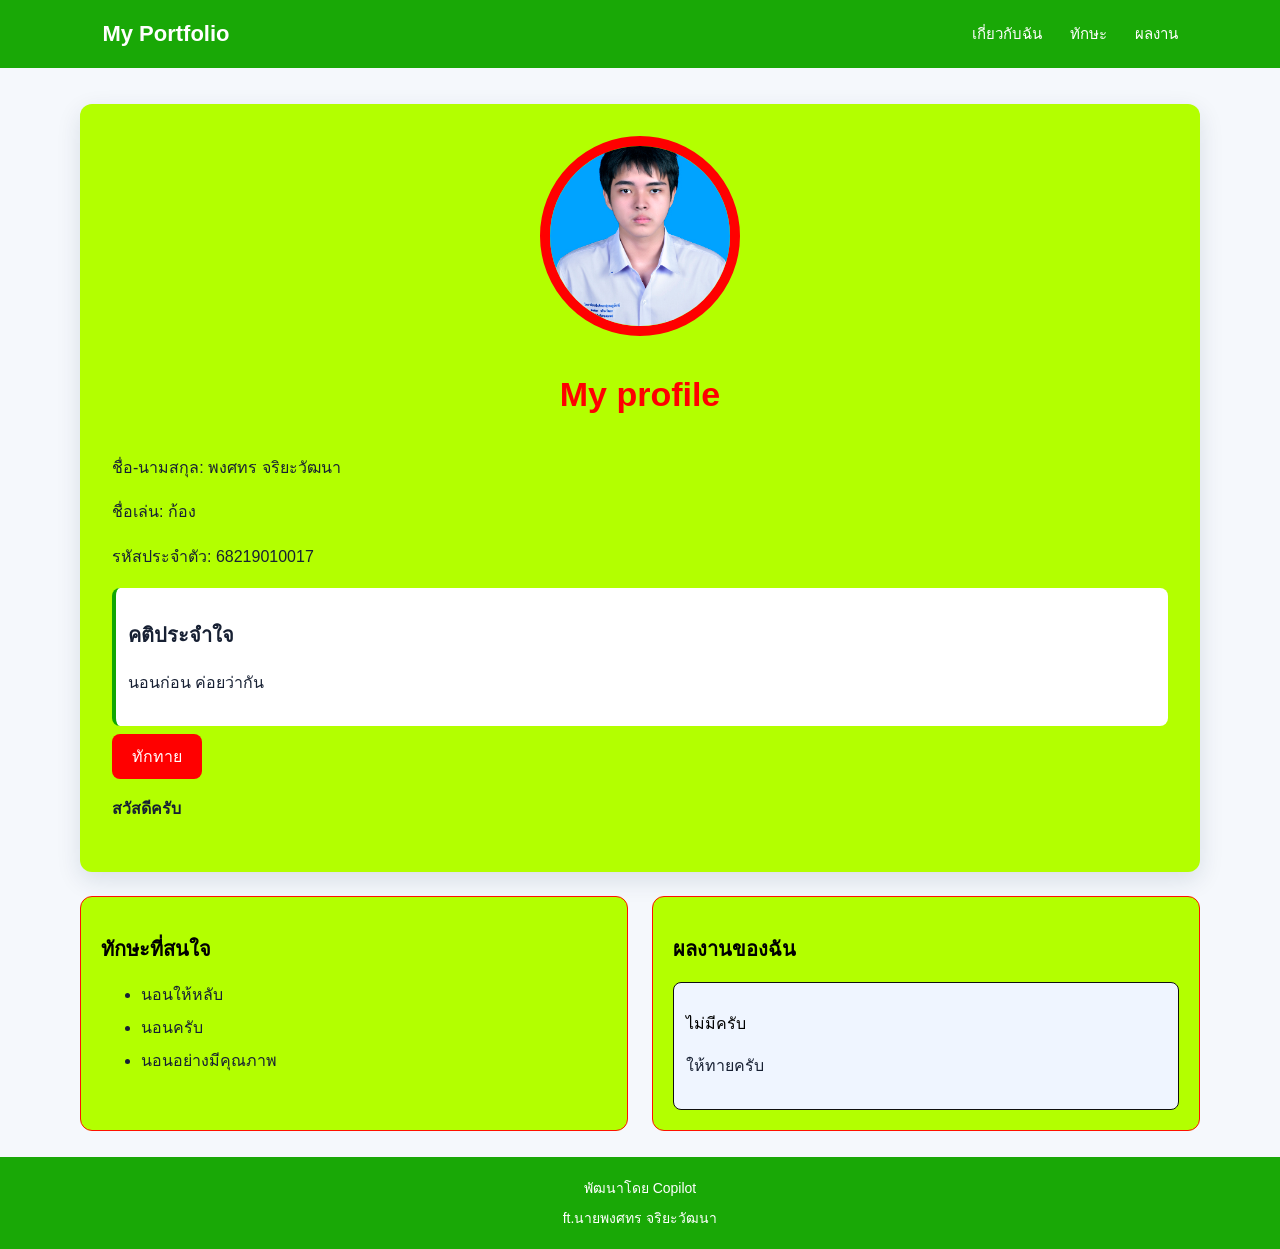
==== Portfolio/my-profile-017/my-profile-017/my-profile-017/index.html @ 70f2a068 "Update" ====
<!doctype html>
<html lang="th">
  <head>
    <meta charset="UTF-8" />
    <meta name="viewport" content="width=device-width, initial-scale=1.0" />
    <title>My Portfolio</title>
    <link rel="stylesheet" href="style.css" />
    <script src="script.js" defer></script>
  </head>
  <body>
    <header class="site-header">
      <a class="brand" href="#about">My Portfolio</a>
      <nav class="site-nav" aria-label="เมนูหลัก">
        <a href="#about">เกี่ยวกับฉัน</a>
        <a href="#skills">ทักษะ</a>
        <a href="#projects">ผลงาน</a>
      </nav>
    </header>

    <main class="page-content">
      <section class="profile-card" id="about" aria-labelledby="profile-title">
        <img
          src="images/68219010017.jpg"
          alt="รูปอ้ายก้อง"
          class="profile-picture"
        />

        <h1 id="profile-title">My profile</h1>
        <p>ชื่อ-นามสกุล: <span id="fullname">พงศทร จริยะวัฒนา</span></p>
        <p>ชื่อเล่น: <span id="nickname">ก้อง</span></p>
        <p>รหัสประจำตัว: <span id="studentID">68219010017</span></p>

        <div class="motto">
          <h2>คติประจำใจ</h2>
          <p id="motto">นอนก่อน ค่อยว่ากัน</p>
        </div>

        <button id="greetButton">ทักทาย</button>
        <p id="greetingMessage">สวัสดีครับ</p>
      </section>

      <section class="content-section" id="skills" aria-labelledby="skills-title">
        <h2 id="skills-title">ทักษะที่สนใจ</h2>
        <ul>
          <li>นอนให้หลับ</li>
          <li>นอนครับ</li>
          <li>นอนอย่างมีคุณภาพ</li>
        </ul>
      </section>

      <section class="content-section" id="projects" aria-labelledby="projects-title">
        <h2 id="projects-title">ผลงานของฉัน</h2>
        <article class="project-card">
          <h3>ไม่มีครับ</h3>
          <p>
            ให้ทายครับ
          </p>
        </article>
      </section>
    </main>

    <footer class="site-footer">
      <p>พัฒนาโดย Copilot</p>
      <p>ft.นายพงศทร จริยะวัฒนา</p>
    </footer>
  </body>
</html>
---- Portfolio/my-profile-017/my-profile-017/my-profile-017/style.css ----
* {
    box-sizing: border-box;
}

html {
    scroll-behavior: smooth;
}

body {
    margin: 0;
    background-color: #f5f8fc;
    color: #172033;
    font-family: sans-serif;
}

.site-header {
    position: sticky;
    top: 0;
    z-index: 10;
    display: flex;
    min-height: 60px;
    align-items: center;
    justify-content: space-between;
    padding: 0 max(8%, 24px);
    background-color: #19a806;
    color: #fff;
}

.brand {
    color: inherit;
    font-size: 20px;
    font-weight: 700;
    text-decoration: none;
}

.site-nav {
    display: flex;
    gap: 24px;
}

.site-nav a {
    color: inherit;
    font-size: 14px;
    text-decoration: none;
}

.site-nav a:hover,
.site-nav a:focus-visible {
    text-decoration: underline;
}

.page-content {
    display: grid;
    width: min(calc(100% - 32px), 1120px);
    gap: 16px;
    margin: 20px auto 26px;
}

#about,
#skills,
#projects {
    scroll-margin-top: 80px;
}

.profile-card {
    min-width: 0;
    padding: 16px;
    border-radius: 12px;
    background-color: #b3ff00;
    box-shadow: 0 8px 24px rgba(15, 39, 71, 0.12);
    line-height: 1.8;
}

.profile-picture {
    display: block;
    width: clamp(144px, 42vw, 200px);
    height: clamp(144px, 42vw, 200px);
    margin: 0 auto 16px;
    border: 8px solid #ff0000;
    border-radius: 50%;
    object-fit: cover;
}

.profile-card h1 {
    color: #ff0000;
    font-size: 26px;
    text-align: center;
}

.motto {
    margin-top: 16px;
    padding: 12px;
    border-left: 4px solid #10a703;
    border-radius: 8px;
    background-color: #fff;
}

.motto h2 {
    font-size: 18px;
}

button {
    margin-top: 8px;
    padding: 10px 20px;
    border: 0;
    border-radius: 8px;
    background-color: #ff0000;
    color: #fff;
    font-size: 16px;
    cursor: pointer;
}

button:hover {
    background-color: #0044ff;
}

#greetingMessage {
    font-weight: 700;
}

.content-section {
    min-width: 0;
    padding: 16px;
    border: 1px solid #ff1100;
    border-radius: 12px;
    background-color: #b3ff00;
}

.content-section h2 {
    color: #000000;
    font-size: 18px;
}

.content-section li {
    margin-top: 8px;
}

.project-card {
    padding: 12px;
    border: 1px solid #0f0f0f;
    border-radius: 8px;
    background-color: #eff5ff;
}

.project-card h3 {
    color: #000000;
    font-size: 16px;
    font-weight: 400;
}

.project-card p {
    line-height: 1.8;
}

.site-footer {
    padding: 12px 16px;
    background-color: #19a806;
    color: #fff;
    font-size: 14px;
    text-align: center;
}

.site-footer p {
    margin: 8px 0;
}

@media (max-width: 480px) {
    .site-header {
        min-height: 56px;
        padding: 0 16px;
    }

    .brand {
        font-size: 18px;
    }

    .site-nav {
        gap: 12px;
    }

    .site-nav a {
        font-size: 12px;
    }

    .content-section h2,
    .motto h2 {
        font-size: 17px;
    }

    .site-footer {
        font-size: 13px;
    }
}

@media (min-width: 600px) {
    .site-header {
        min-height: 68px;
        padding: 0 5%;
    }

    .site-nav {
        gap: 28px;
    }

    .site-nav a {
        font-size: 15px;
    }

    .page-content {
        width: min(calc(100% - 48px), 960px);
        grid-template-columns: repeat(2, minmax(0, 1fr));
        gap: 20px;
        margin-top: 28px;
    }

    .profile-card {
        grid-column: 1 / -1;
        padding: 24px;
    }

    .profile-picture {
        width: 200px;
        height: 200px;
        border-width: 10px;
    }

    .profile-card h1 {
        font-size: 30px;
    }

    .content-section {
        padding: 20px;
    }
}

@media (min-width: 1024px) {
    .site-header {
        padding-right: max(8%, 24px);
        padding-left: max(8%, 24px);
    }

    .brand {
        font-size: 22px;
    }

    .page-content {
        width: min(calc(100% - 64px), 1120px);
        gap: 24px;
        margin-top: 36px;
    }

    .profile-card {
        padding: 32px;
    }

    .profile-card h1 {
        font-size: 34px;
    }

    .content-section h2,
    .motto h2 {
        font-size: 20px;
    }
}
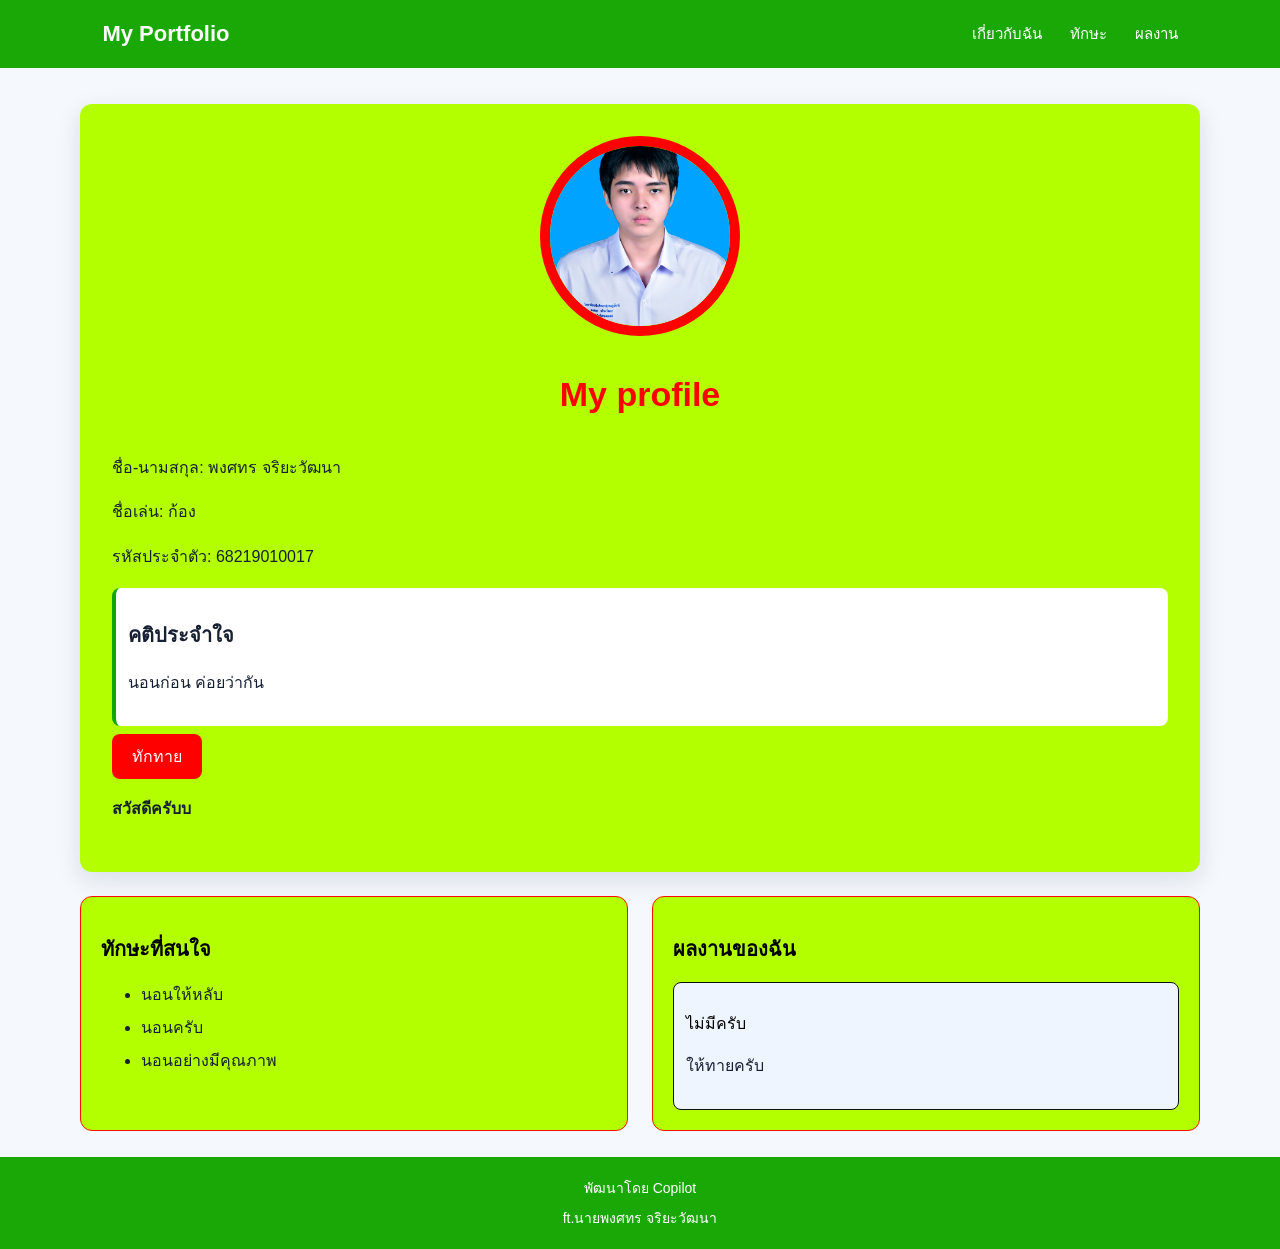
==== commit ce348a6f: "Update" ====
--- a/Portfolio/my-profile-017/my-profile-017/my-profile-017/index.html
+++ b/Portfolio/my-profile-017/my-profile-017/my-profile-017/index.html
@@ -36,7 +36,7 @@
         </div>
 
         <button id="greetButton">ทักทาย</button>
-        <p id="greetingMessage">สวัสดีครับ</p>
+        <p id="greetingMessage">สวัสดีครับบ</p>
       </section>
 
       <section class="content-section" id="skills" aria-labelledby="skills-title">
